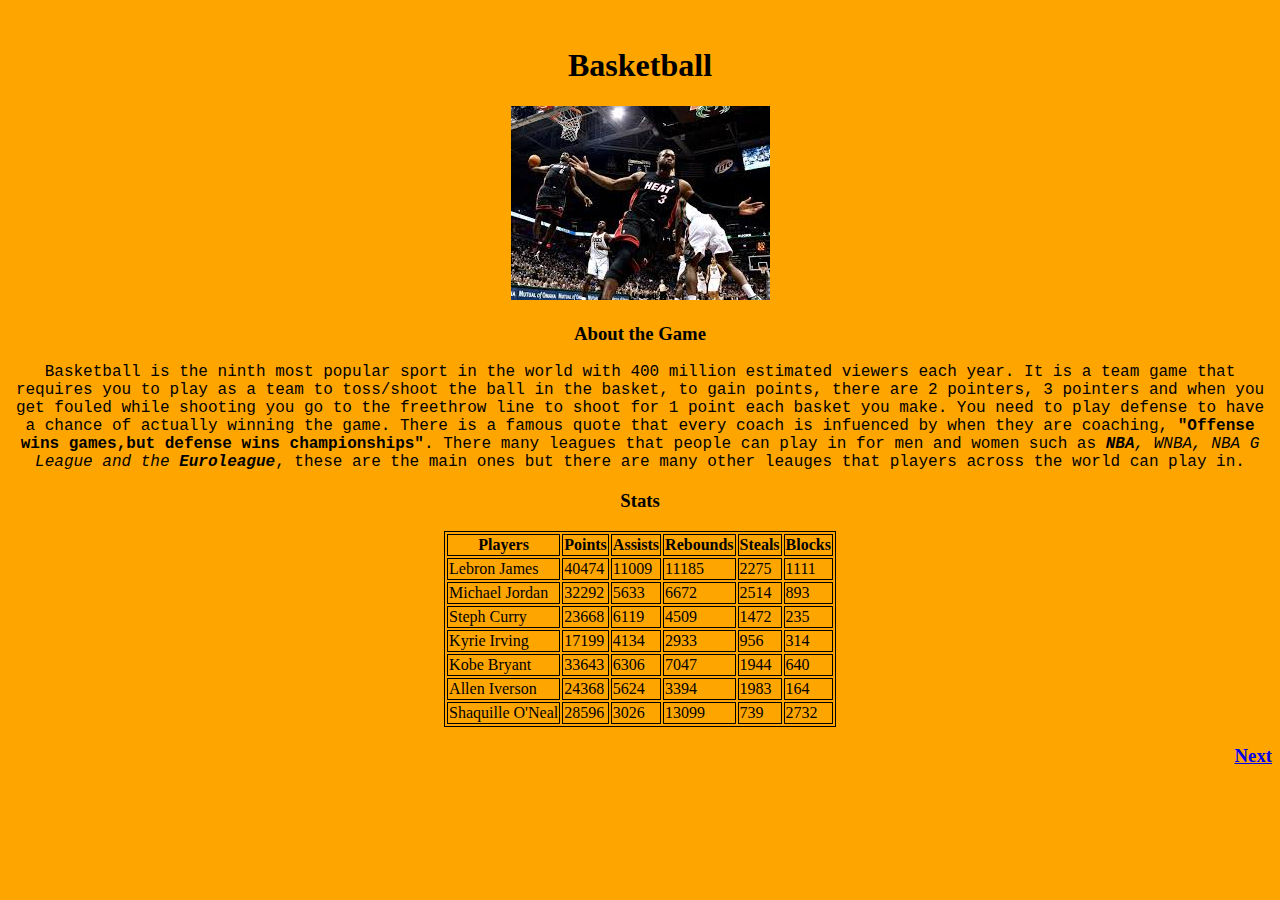
==== index.html @ d120fd48 "1.8" ====
<!DOCTYPE html>
<link href="style.css" rel="stylesheet">​
<head>
    <title>Basketball</title>
</head>
<h1><b><center>Basketball</center></b></h1>
<center> <img src="images/dwade.jpeg"></center>
<h3><center>About the Game</center></h3>
<center><p>Basketball is the ninth most popular sport in the world with 400 million estimated viewers each year.  It is a team game that requires you to play as a team to toss/shoot the ball in the basket, to gain points, there are 2 pointers, 3 pointers and when you get fouled while shooting you go to the freethrow line to shoot for 1 point each basket you make.  You need to play defense to have a chance of actually winning the game.  There is a famous quote that every coach is infuenced by when they are coaching, <b>"Offense wins games,but defense wins championships"</b>.
There many leagues that people can play in for men and women such as <em><b>NBA</b>, WNBA, NBA G League and the <b>Euroleague</b></em>, these are the main ones but there are many other leauges that players across the world can play in.
</p></center>
<center>
<h3>Stats</h3>
<table>
    <tr>
        <th>Players</th>
        <th>Points</th>
        <th>Assists</th>
        <th>Rebounds</th>
        <th>Steals</th>
        <th>Blocks</th>
    </tr>
    <tr>
        <td>Lebron James</td>
        <td>40474</td>
        <td>11009</td>
        <td>11185</td>
        <td>2275</td>
        <td>1111</td>
    </tr>
    <tr>
        <td>Michael Jordan</td>
        <td>32292</td>
        <td>5633</td>
        <td>6672</td>
        <td>2514</td>
        <td>893</td>
    </tr>
    <tr>
        <td>Steph Curry</td>
        <td>23668</td>
        <td>6119</td>
        <td>4509</td>
        <td>1472</td>
        <td>235</td>
    </tr>
    <tr>
        <td>Kyrie Irving</td>
        <td>17199</td>
        <td>4134</td>
        <td>2933</td>
        <td>956</td>
        <td>314</td>
    </tr>
    <tr>
        <td>Kobe Bryant</td>
        <td>33643</td>
        <td>6306</td>
        <td>7047</td>
        <td>1944</td>
        <td>640</td>
    </tr>
    <tr>
        <td>Allen Iverson</td>
        <td>24368</td>
        <td>5624</td>
        <td>3394</td>
        <td>1983</td>
        <td>164</td>
    </tr>
    <tr>
        <td>Shaquille O'Neal</td>
        <td>28596</td>
        <td>3026</td>
        <td>13099</td>
        <td>739</td>
        <td>2732</td>
    </tr>
</table>

</center>
<h3 style="text-align: right; text-align: bottom;">
<a href="rolemodels.html">Next</a>
</h3>
---- style.css ----
p {
    font-family:'Courier New'
}
table, th, td {
border: 1px solid black;
}
body {
    background-color:orange
}
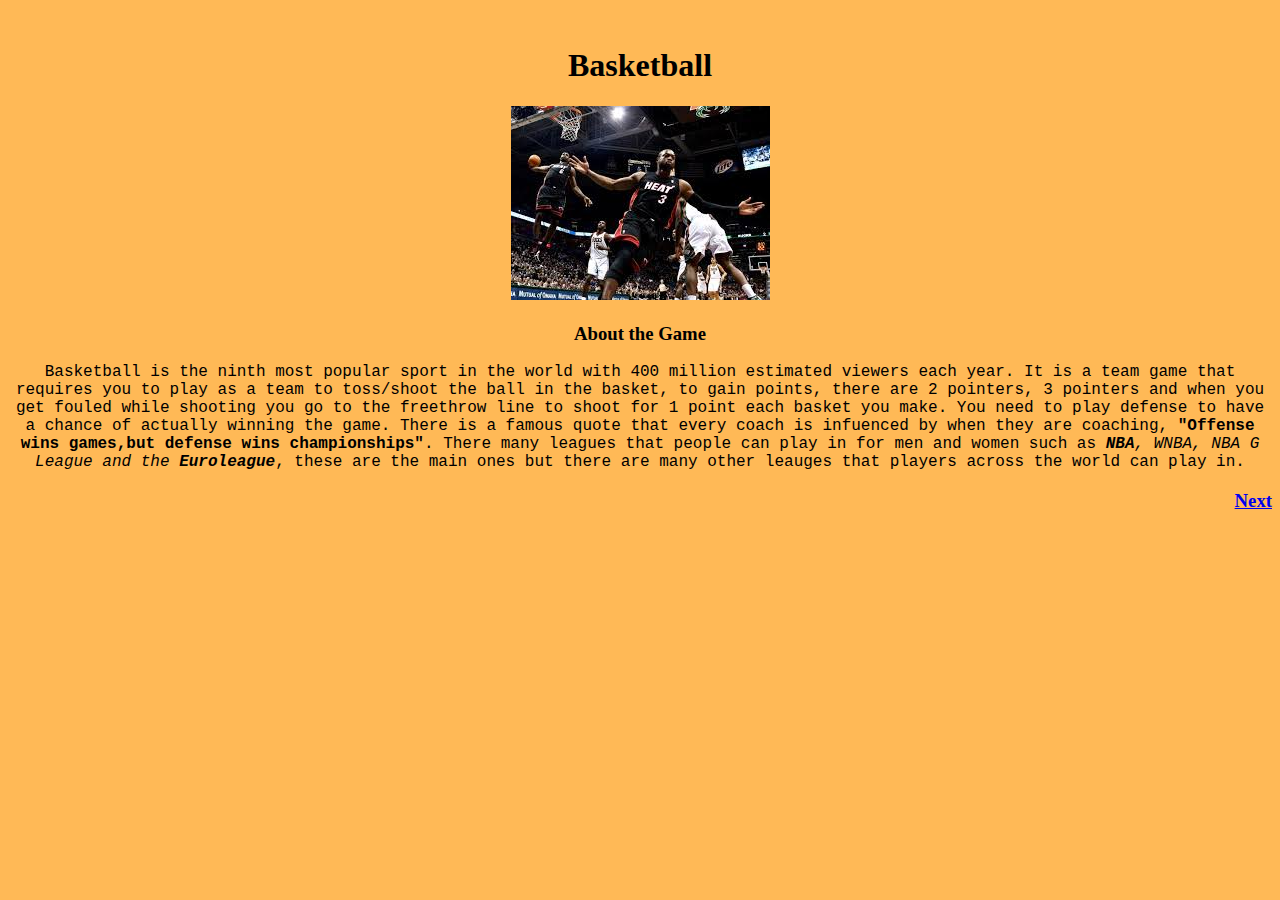
==== commit 55a9b1d9: "a" ====
--- a/index.html
+++ b/index.html
@@ -10,75 +10,7 @@
 There many leagues that people can play in for men and women such as <em><b>NBA</b>, WNBA, NBA G League and the <b>Euroleague</b></em>, these are the main ones but there are many other leauges that players across the world can play in.
 </p></center>
 <center>
-<h3>Stats</h3>
-<table>
-    <tr>
-        <th>Players</th>
-        <th>Points</th>
-        <th>Assists</th>
-        <th>Rebounds</th>
-        <th>Steals</th>
-        <th>Blocks</th>
-    </tr>
-    <tr>
-        <td>Lebron James</td>
-        <td>40474</td>
-        <td>11009</td>
-        <td>11185</td>
-        <td>2275</td>
-        <td>1111</td>
-    </tr>
-    <tr>
-        <td>Michael Jordan</td>
-        <td>32292</td>
-        <td>5633</td>
-        <td>6672</td>
-        <td>2514</td>
-        <td>893</td>
-    </tr>
-    <tr>
-        <td>Steph Curry</td>
-        <td>23668</td>
-        <td>6119</td>
-        <td>4509</td>
-        <td>1472</td>
-        <td>235</td>
-    </tr>
-    <tr>
-        <td>Kyrie Irving</td>
-        <td>17199</td>
-        <td>4134</td>
-        <td>2933</td>
-        <td>956</td>
-        <td>314</td>
-    </tr>
-    <tr>
-        <td>Kobe Bryant</td>
-        <td>33643</td>
-        <td>6306</td>
-        <td>7047</td>
-        <td>1944</td>
-        <td>640</td>
-    </tr>
-    <tr>
-        <td>Allen Iverson</td>
-        <td>24368</td>
-        <td>5624</td>
-        <td>3394</td>
-        <td>1983</td>
-        <td>164</td>
-    </tr>
-    <tr>
-        <td>Shaquille O'Neal</td>
-        <td>28596</td>
-        <td>3026</td>
-        <td>13099</td>
-        <td>739</td>
-        <td>2732</td>
-    </tr>
-</table>
 
-</center>
 <h3 style="text-align: right; text-align: bottom;">
-<a href="rolemodels.html">Next</a>
+<a href="rolemodel.html">Next</a>
 </h3>--- a/style.css
+++ b/style.css
@@ -5,5 +5,5 @@
 border: 1px solid black;
 }
 body {
-    background-color:orange
+    background-color:rgba(255, 149, 0, 0.662)
 }